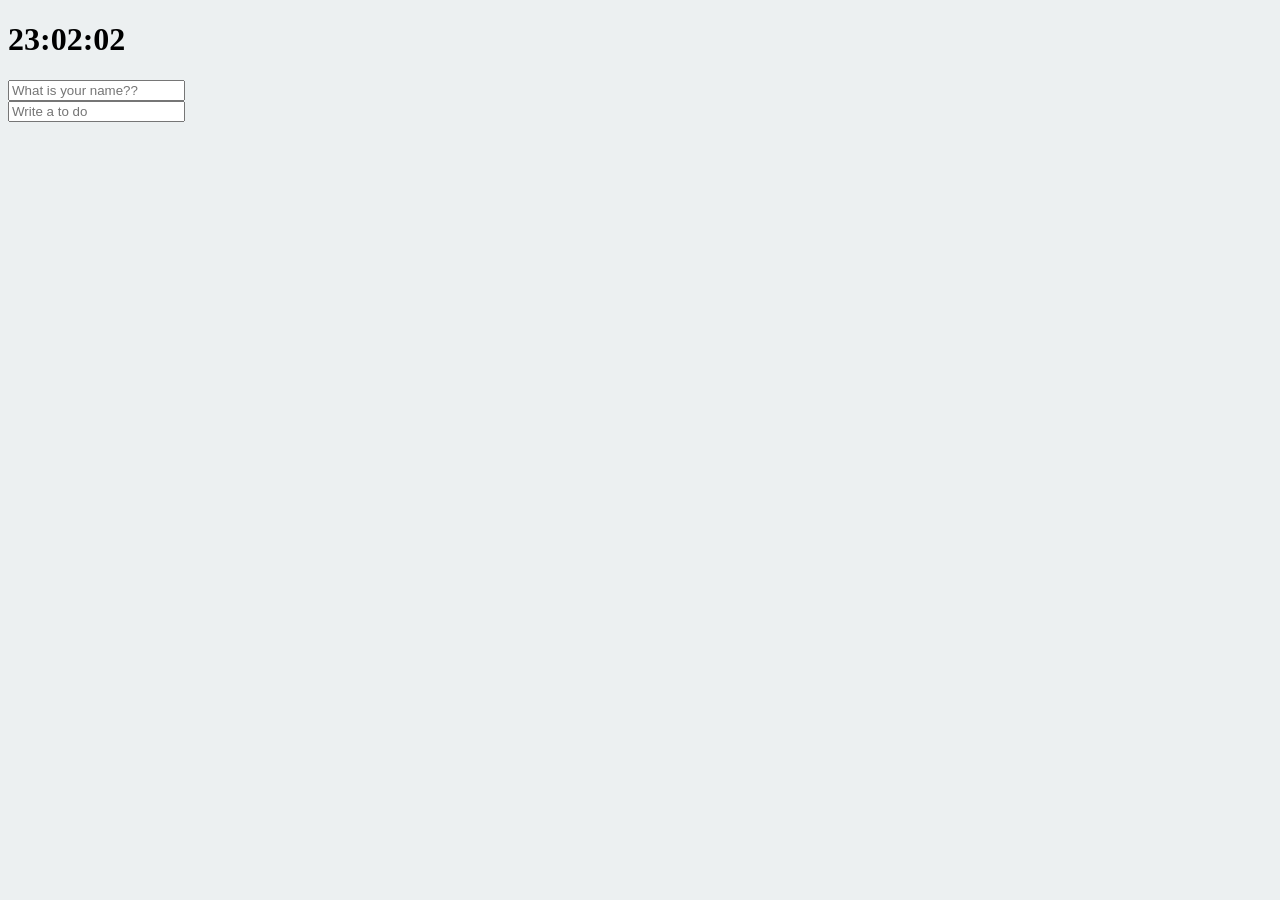
==== 3.4. Making a To Do List part1/index.html @ ac570368 "Making a To Do List part1" ====
<!DOCTYPE html>
<html>

<head>
    <title>Clock</title>
    <link rel="stylesheet" href="index.css">
</head>
<body>
    <div class="js-clock">
        <h1>00:00</h1>
    </div>
    <form class="js-form form">
        <input type="text" placeholder="What is your name??"/>
    </form>
    <h4 class="greeting js-greeting"></h4>
    <form class="js-toDoForm">
        <input type="text" placeholder="Write a to do" />
    </form>
    <ul class="js-toDoList">
    </ul>
    <script src="clock.js"></script>
    <script src="gretting.js"></script>
    <script src="todo.js"></script>
</body>

</html>
---- 3.4. Making a To Do List part1/index.css ----
body{
    background-color : #ecf0f1;
}

.clicked {
    color : #7f8c8d;
}

.form,
.greeting {
    display: none;
}

.showing {
    display: block;
}
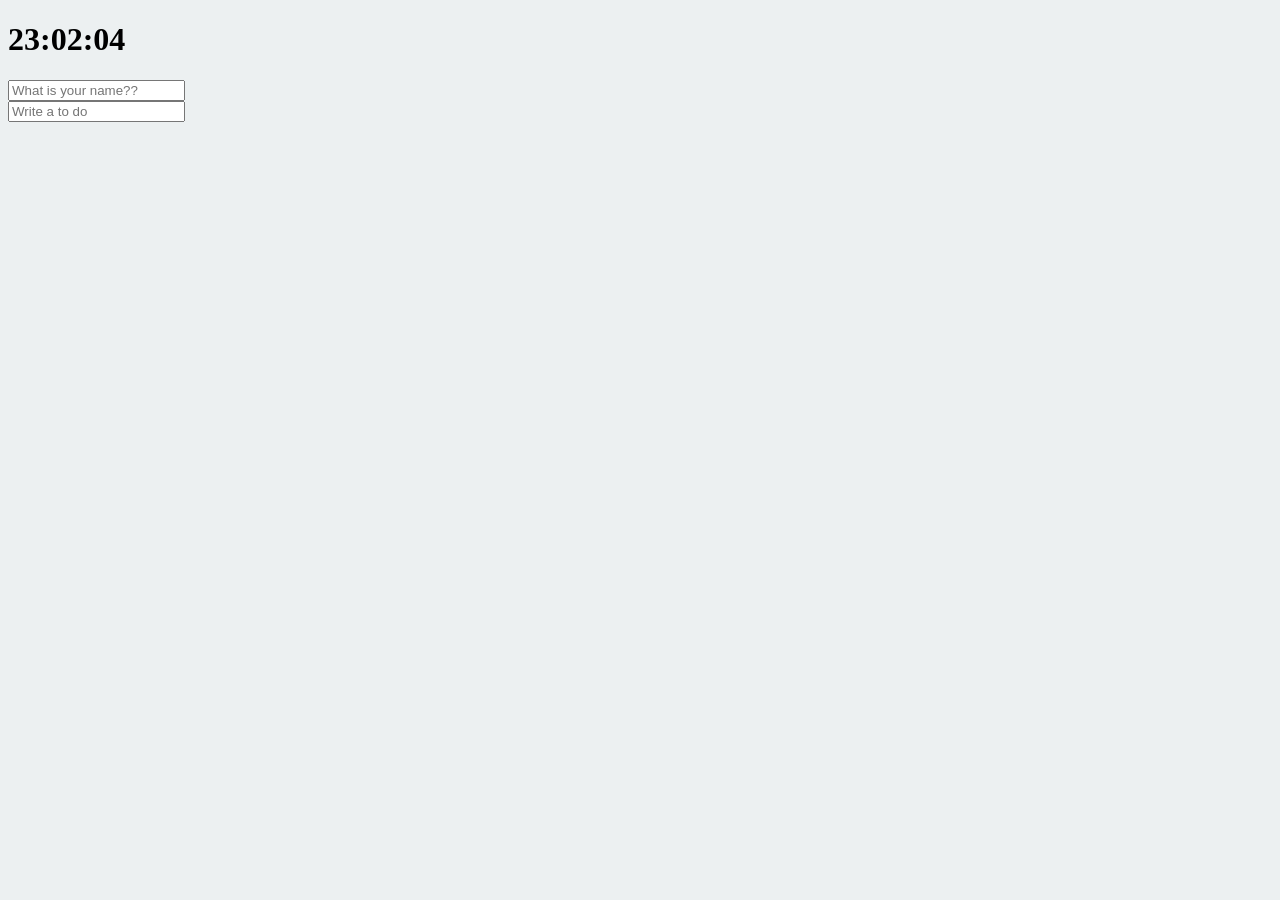
==== commit 1aa536af: "Making  a To Do List" ====
--- a/3.4. Making a To Do List part1/index.html
+++ b/3.4. Making a To Do List part1/index.html
@@ -3,6 +3,7 @@
 
 <head>
     <title>Clock</title>
+    <meta charset="UTF-8" />
     <link rel="stylesheet" href="index.css">
 </head>
 <body>
